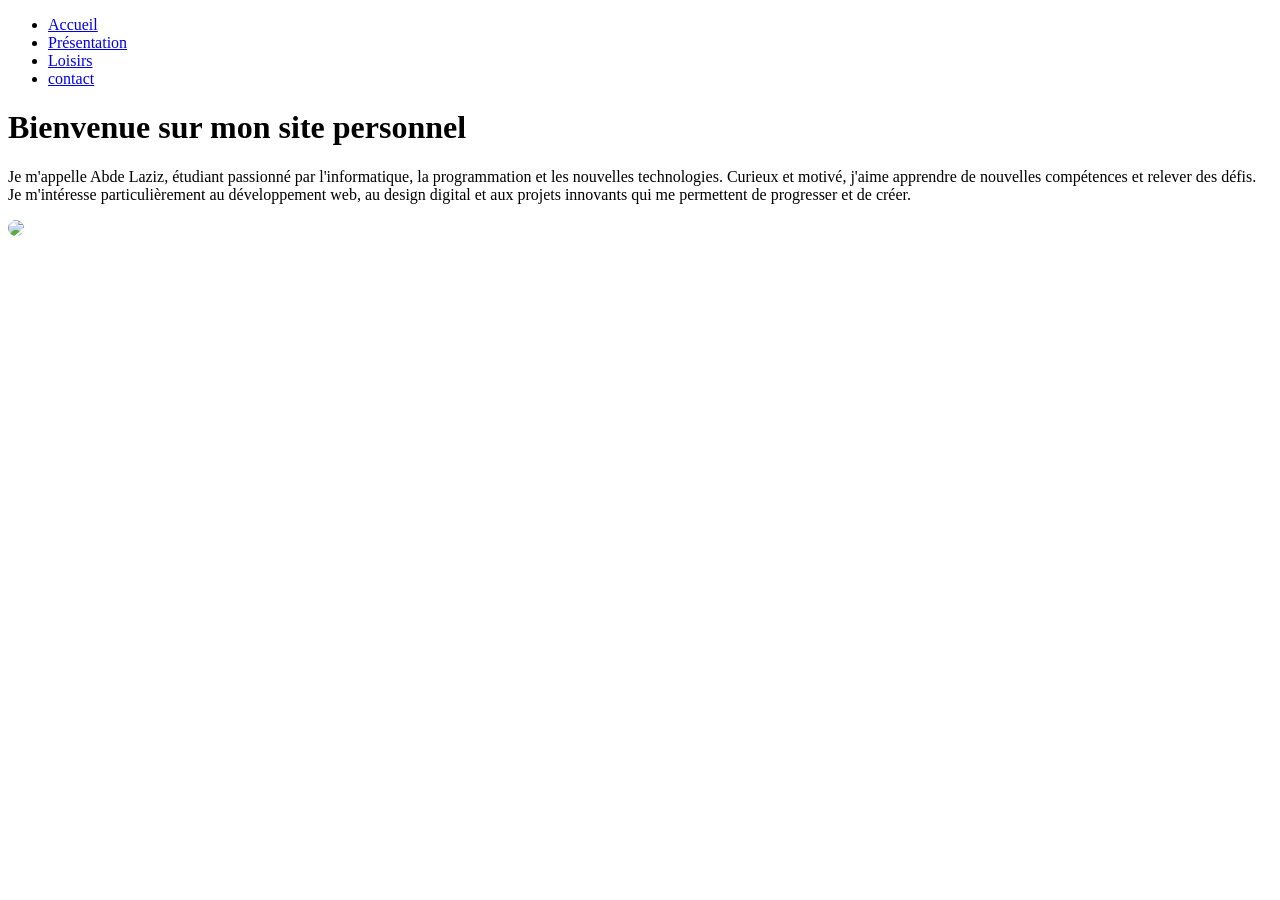
==== portfolo.html @ 26851de3 "Update and rename README.md to portfolo.html" ====
<!DOCTYPE html>
<html>
    <head>
        <meta charset="UTF-8">
        <title>Accueil</title>
        <link rel="stylesheet" href="style.css">
    </head>
    <body class="index">
        <nav>
            <ul>
                <li><a id="actife" href="#">Accueil</a></li>
                <li><a href="presentation.html">Pr&eacute;sentation</a></li>
                <li><a href="loisirs.html">Loisirs</a></li>
                <li><a href="contact.html">contact</a></li>
            </ul>
        </nav>
        <header><h1>Bienvenue sur mon site personnel</h1></header>
        <p>
Je m'appelle Abde Laziz, étudiant passionné par l'informatique, la programmation et les nouvelles technologies.
Curieux et motivé, j'aime apprendre de nouvelles compétences et relever des défis.
Je m'intéresse particulièrement au développement web, au design digital et aux projets innovants qui me permettent de progresser et de créer.
</p>
        <img src="image.jpeg" style="width: 200px; height: auto; border-radius: 10px;">  
        <script src="script.js" defer></script>
    </body>
</html>
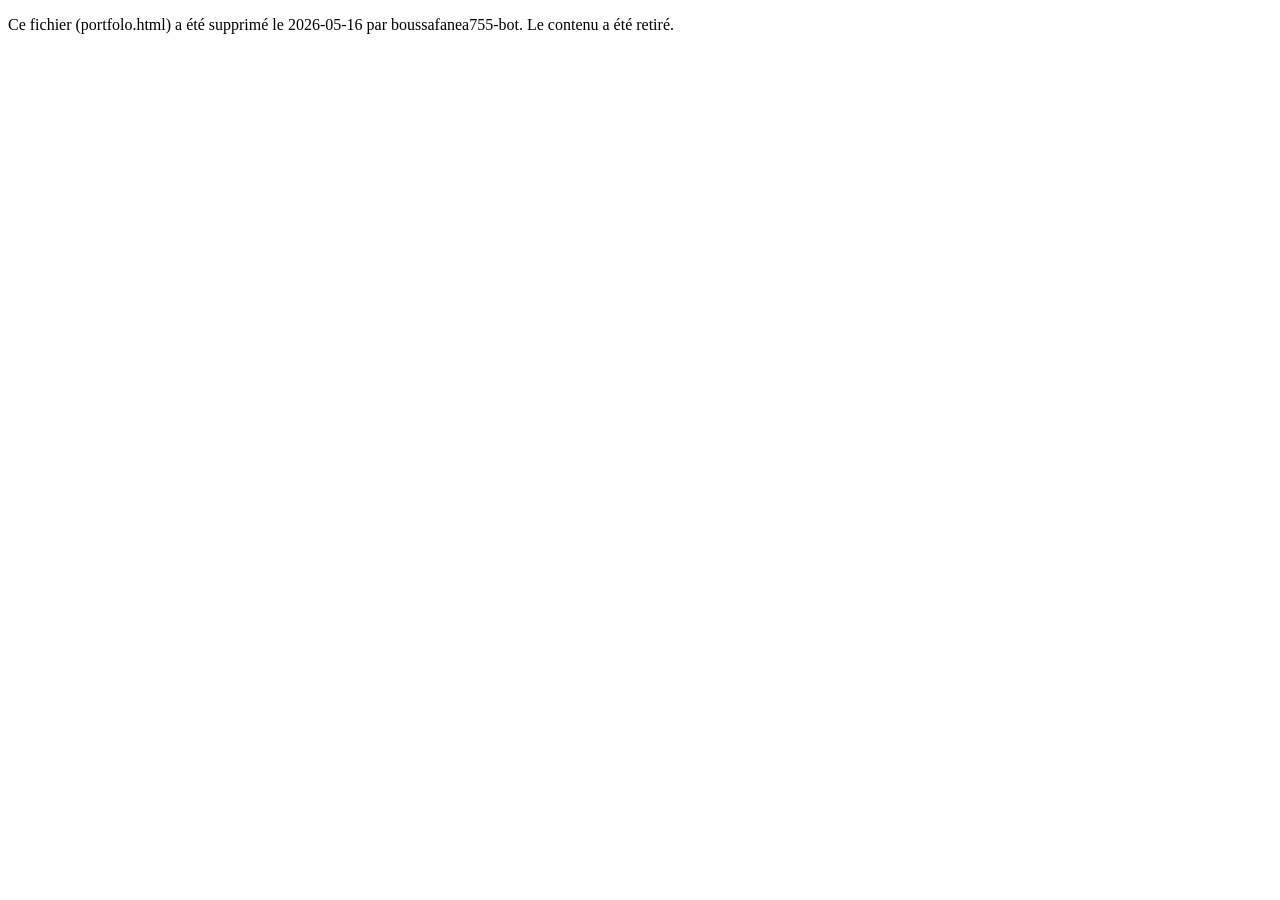
==== commit 2b413ad0: "Remove portfolo.html content per user request" ====
--- a/portfolo.html
+++ b/portfolo.html
@@ -1,26 +1,11 @@
-<!DOCTYPE html>
-<html>
-    <head>
-        <meta charset="UTF-8">
-        <title>Accueil</title>
-        <link rel="stylesheet" href="style.css">
-    </head>
-    <body class="index">
-        <nav>
-            <ul>
-                <li><a id="actife" href="#">Accueil</a></li>
-                <li><a href="presentation.html">Pr&eacute;sentation</a></li>
-                <li><a href="loisirs.html">Loisirs</a></li>
-                <li><a href="contact.html">contact</a></li>
-            </ul>
-        </nav>
-        <header><h1>Bienvenue sur mon site personnel</h1></header>
-        <p>
-Je m'appelle Abde Laziz, étudiant passionné par l'informatique, la programmation et les nouvelles technologies.
-Curieux et motivé, j'aime apprendre de nouvelles compétences et relever des défis.
-Je m'intéresse particulièrement au développement web, au design digital et aux projets innovants qui me permettent de progresser et de créer.
-</p>
-        <img src="image.jpeg" style="width: 200px; height: auto; border-radius: 10px;">  
-        <script src="script.js" defer></script>
-    </body>
+<!doctype html>
+<html lang="fr">
+<head>
+  <meta charset="utf-8">
+  <meta name="viewport" content="width=device-width,initial-scale=1">
+  <title>Fichier supprimé</title>
+</head>
+<body>
+  <p>Ce fichier (portfolo.html) a été supprimé le 2026-05-16 par boussafanea755-bot. Le contenu a été retiré.</p>
+</body>
 </html>
